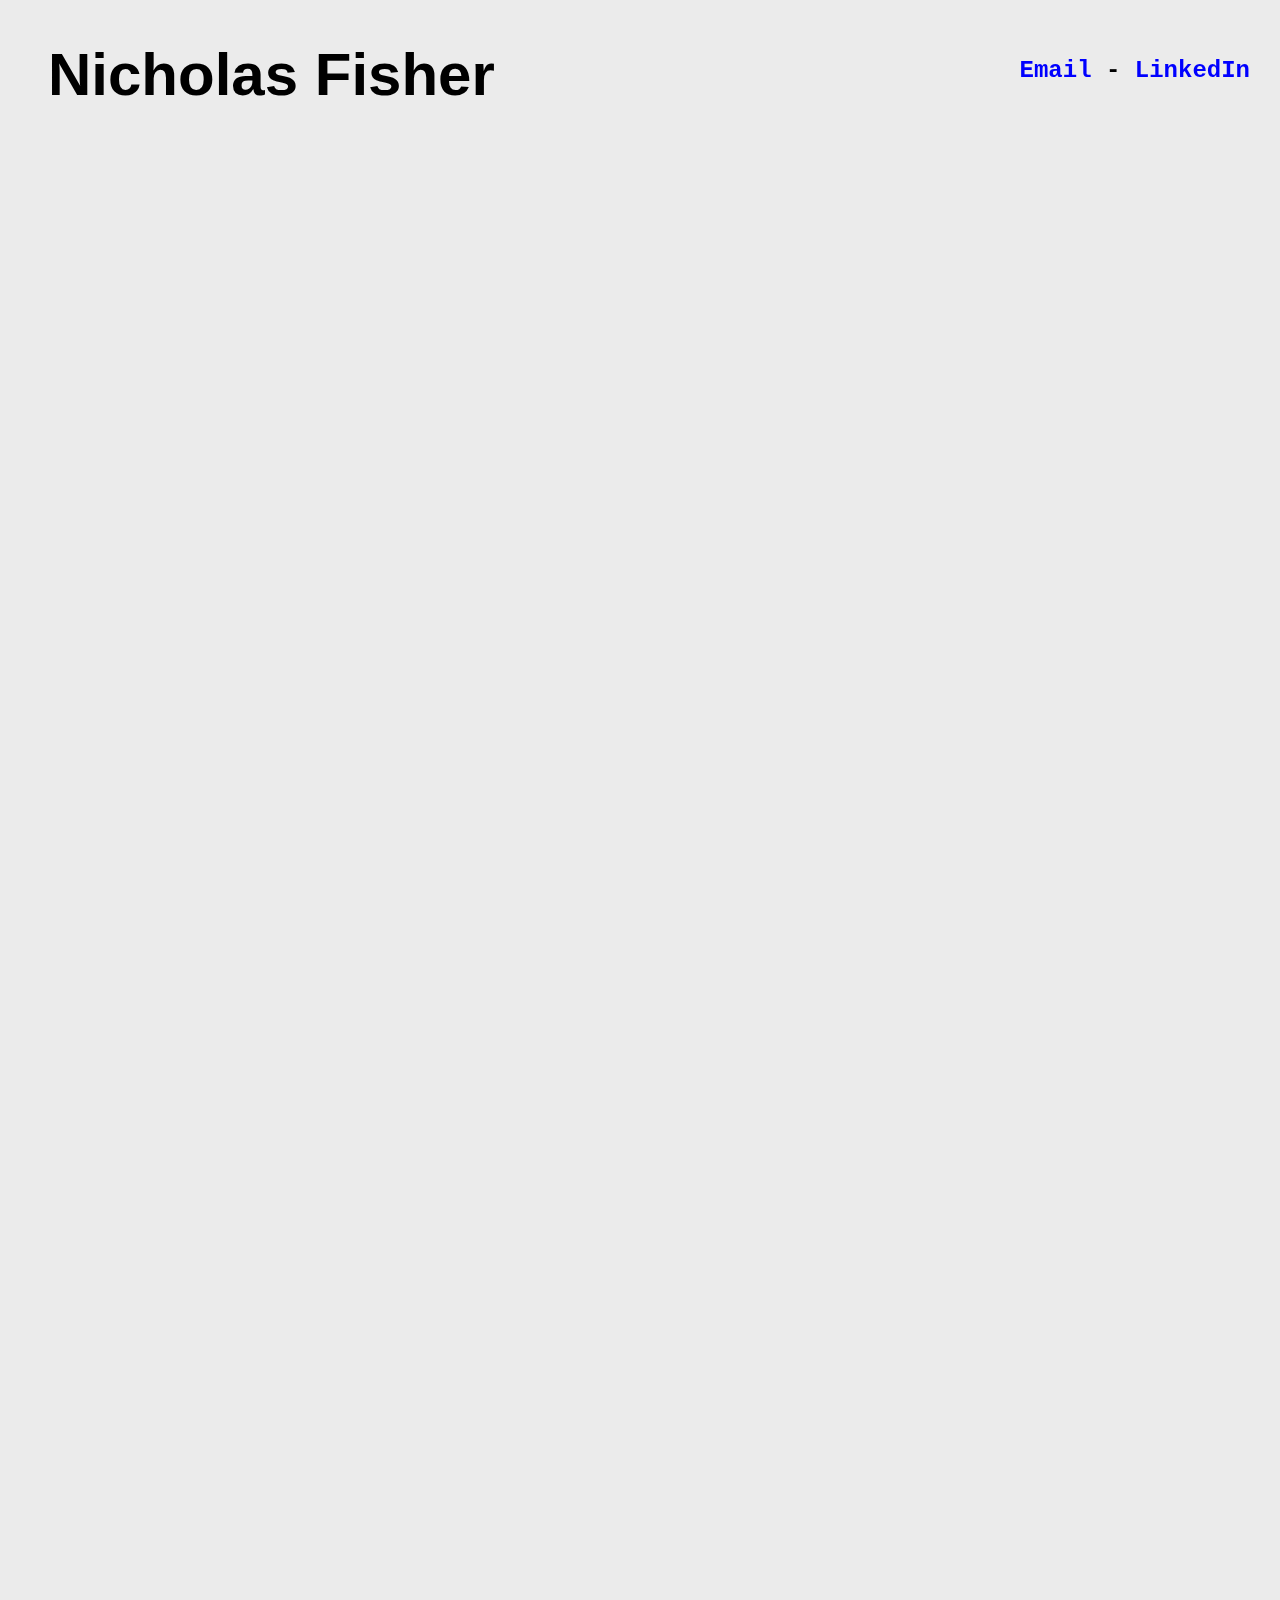
==== index.html @ 19e7acfb "Add files via upload" ====
<!DOCTYPE html>
<html lang="en">
<head>
    <meta charset="UTF-8">
    <meta http-equiv="X-UA-Compatible" content="IE=edge">
    <meta name="viewport" content="width=device-width, initial-scale=1.0">
    <link rel="stylesheet" href="styles.css">
    <link rel="icon" type="image/x-icon" href="favcon.png">
    <title>Nicholas Fisher</title>

    <meta data-n-head="ssr" name="keywords" content="nicholas, fisher, nicholas fisher, nick, odditytech, hellopixels">
    <meta data-n-head="ssr" name="referrer" content="no-referrer">
    <meta data-n-head="ssr" name="title" content="Nicholas Fisher">
    <meta data-n-head="ssr" data-hid="description" name="description" content="Nicholas Fisher. Nicholas Fisher. Nicholas Fisher.">
    <meta data-n-head="ssr" name="keywords" content="Nicholas Fisher">
    <meta data-n-head="ssr" name="twitter:card" content="summary_large_image">
    <meta data-n-head="ssr" name="twitter:site" content="@oddityprogidy">
    <meta data-n-head="ssr" name="twitter:title" content="Nicholas Fisher">
    <meta data-n-head="ssr" name="twitter:description" content="Nicholas Fisher. Nicholas Fisher. Nicholas Fisher.">
    <meta data-n-head="ssr" name="twitter:image:src" content="https://nickfisher.xyz/thumbnail-twitter.png">
    <meta data-n-head="ssr" name="og:title" property="og:title" content="Nicholas Fisher">
    <meta data-n-head="ssr" name="og:type" property="og:type" content="website">
    <meta data-n-head="ssr" name="og:url" property="og:url" content="https://nickfisher.xyz">
    <meta data-n-head="ssr" name="og:image" property="og:image" content="https://nickfisher.xyz/thumbnail-facebook.png">
    <meta data-n-head="ssr" name="og:description" property="og:description" content="Nicholas Fisher. Nicholas Fisher. Nicholas Fisher.">
    <meta data-n-head="ssr" name="og:site_name" property="og:site_name" content="Nicholas Fisher">
    <meta data-n-head="ssr" meta="theme-color" content="#ffffff">
</head>
<header>
    <h1>Nicholas Fisher</h1>
    <br>
</header>
<body>
    <div class="description">
        <div class="name opacity" style="--index:0">
            <h2>My Stuff</h2>
        </div>
        <div class="idkwhattocallthis opacity" style="--index:1">
            <hr>
        </div>
        <div class="bullets  opacity" style="--index:2">
            <ul>
                <a target="_blank" href="https://twitter.com/oddityprogidy">[Twitter]</a>&nbsp;&nbsp;
                <a target="_blank" href="https://instagram.com/thenicholasfisher">[Instagram]</a>&nbsp;&nbsp;
                <a target="_blank" href="https://www.linkedin.com/in/nickfisher4/">[LinkedIn]</a>&nbsp;&nbsp;
                <a target="_blank" href="https://letterboxd.com/nickf_/">[Letterboxd]</a>&nbsp;&nbsp;
                <a target="_blank" href="https://youtube.com/@hellopixels">[YouTube]</a>&nbsp;&nbsp;
                <a target="_blank" href="https://tiktok.com/@odditytech">[TikTok]</a>
            </ul>
        </div>
    </div>
    <div class="description">
        <div class="name opacity" style="--index:3">
            <h2>Weird Projects</h2>
        </div>
        <div class="idkwhattocallthis opacity" style="--index:4">
            <hr>
        </div>
        <div class="bullets  opacity" style="--index:5">
            <ul>
                <li><a target="_blank" href="https://investinmyfuture.xyz">[Invest In My Future]</a> - Buy shares in my 2028 income.</li>
                <li><a target="_blank" href="https://buymyskull.com">[Buy My Skull]</a> - Buy my skull now. Get it when I die.</li>
                <li><a target="_blank" href="https://bendapudi.com">[Track PSU Planes]</a> - Penn State has private planes. Information and links to track them here.</li>
                <!--<li><span style="color:rgb(69, 69, 69); font-weight: bold;">[BIGLER.CAM]</span> - Coming soon.</li>-->
            </ul>
        </div>
    </div>
    <div class="description">
        <div class="name opacity" style="--index:6">
            <h2>⬇️Portfolio⬇️</h2>
        </div>
    </div>
    <div class="description">
        <div class="name opacity" style="--index:7">
            <h2>Hello Pixels - Personal Brand</h2>
        </div>
        <div class="idkwhattocallthis opacity" style="--index:8">
            <h3>Content Creator & Marketer</h3>
            <hr>
        </div>
        <div class="bullets  opacity" style="--index:9">
            <ul>
                <li>Recorded and edited 500+ videos that developed a robust personal brand</li>
                <li>Consistently edited and uploaded content to TikTok 500 days in a row</li>
                <li>Gained over 200,000 followers on TikTok and 650,000 subscribers on YouTube using content creation skills and knowledge of online branding</li>
                <li>Accumulated 400 million unique views through personally developed marketing strategies</li>
                <li>Pioneered the artificial intelligence meme genre and quickly became the most subscribed to YouTube account in the genre</li>
            </ul>
        </div>
        <div class="view opacity" style="--index:10">
            <a target="_blank" href="https://www.tiktok.com/@hellopixels"><h4>[TikTok]</h4></a>
        </div>
        <div class="view opacity" style="--index:11">
            <a target="_blank" href="https://www.youtube.com/@hellopixels"><h4>[YouTube]</h4></a>
        </div>
    </div>
    <div class="description">
        <div class="name opacity" style="--index:12">
            <h2>OddityTech - Personal Brand</h2>
        </div>
        <div class="idkwhattocallthis opacity" style="--index:13">
            <h3>Content Creator & Marketer</h3>
            <hr>
        </div>
        <div class="bullets opacity" style="--index:14">
            <ul>
                <li>Directed, filmed, and edited 50+ videos that developed a robust personal brand</li>
                <li>Gained 75,000 followers on TikTok using content creation skills and knowledge of online branding</li>
                <li>Accumulated 30 million unique views through personally developed marketing strategies</li>
            </ul>
        </div>
        <div class="view opacity" style="--index:15">
            <a target="_blank" href="https://www.tiktok.com/@odditytech"><h4>[TikTok]</h4></a>
        </div>
        <div class="view opacity" style="--index:15">
            <a target="_blank" href="https://www.youtube.com/@odditytech"><h4>[YouTube]</h4></a>
        </div>
        <div class="view opacity" style="--index:15">
            <a target="_blank" href="https://www.instagram.com/odditytech"><h4>[Instagram]</h4></a>
        </div>
    </div>
    <div class="description">
        <div class="name opacity" style="--index:16">
            <h2>@Memes - Freelance Meme Creation</h2>
        </div>
        <div class="idkwhattocallthis opacity" style="--index:17">
            <h3>Freelance Content Creator</h3>
            <hr>
        </div>
        <div class="bullets opacity" style="--index:18">
            <ul>
                <li>Storyboarded and edited content for Cowbelly Studios <a target="_blank" href="https://www.tiktok.com/@memes">[@memes]</a> on both YouTube and TikTok</li>
                <li>Accumulated 10 million unique views for the company</li>
                <li>Managed a team that worked on larger projects</li>
            </ul>
        </div>
        <div class="view  opacity" style="--index:19">
            <a target="_blank" href="https://www.tiktok.com/@memes"><h4>[TikTok]</h4></a>
        </div>
        <div class="view opacity" style="--index:19">
            <a target="_blank" href="https://www.youtube.com/watch?v=B1MHHJ-y3us&list=PLmFagkYdRaI2ujDUtIKfVj55r-hUeQicK&index=1&ab_channel=memesbycowbelly"><h4>[YouTube]</h4></a>
        </div>
    </div>

    <div class="description">
        <div class="name opacity" style="--index:20">
            <h2>Companies I've Worked With</h2>
        </div>
        <div class="idkwhattocallthis opacity" style="--index:21">
            <hr>
        </div>
        <div class="bullets opacity" style="--index:22">
            <ul>
                <li><a target="_blank" href="https://genshin.hoyoverse.com/en/">[Genshin Impact]</a><ol><li>- Collaborated with @memes to create content that promoted Genshin in a fun and relatable manner</li></li></ol>
                <li><a target="_blank" href="https://us.msi.com/">[MSI]</a><ol><li>- Contracted to create promotional content for the launch of their GM31 wireless mouse</li></li></ol>
                <li><a target="_blank" href="https://www.mschf.xyz/">[MSCHF]</a><ol><li>- Oversaw the acquisition and transfer of an internet domain that was used to promote a line of shoes in collaboration with Jimmy Fallon</li><li>- Created content to promote their <a target="_blank" href="https://smellslikewd40.com/">"Smells Like WD-40"</a> cologne, which have since surpassed 5 million views across platforms</li><li>- Created content to promote their <a target="_blank" href="https://pyramid.chat">"Pyramid Chat"</a> drop</li></li></ol>
                <li><a target="_blank" href="https://www.trykarat.com/">[Karat]</a><ol><li>- Contracted to create memes to promote their financial services for creators</li></li></ol>              
                <li><a target="_blank" href="https://www.wombo.ai/">[WOMBO]</a><ol><li>- Used memes to help promote their AI-powered lip sync app and helped with the beta testing of new projects</li><li>- Created promotional content for the release of their new artificial intelligence skit bot</li></ol>
                <li><a target="_blank" href="https://www.opera.com/gx">[Opera GX]</a><ol><li>- Contracted to create a series of gifs and images to promote their Gamer Graveyard virtual cemetery in humorous ways</li></li></ol>
            </ul>
        </div>
    </div>
    
    <div class="description">
        <div class="name opacity" style="--index:23">
            <h2><br><br><br>Miscellaneous Work:</h2>
        </div>
    </div>

    <div class="description bottom">
        <div class="name opacity" style="--index:24">
            <h2>Open World Zombie Apocalypse</h2>
        </div>
        <div class="idkwhattocallthis opacity" style="--index:25">
            <h3>Video Game Development & Level Design</h3>
            <hr>
        </div>
        <div class="bullets opacity" style="--index:26">
            <ul>
                <li>Worked with a team to develop a top 50 highest rated Minecraft map</li>
                <li>Accumulated over 250,000 downloads</li>
                <li>Recorded and edited map trailer</li>
                <li>Mapped out and designed large cities</li>
                <li>Worked with a team of 8-12 people to complete large projects</li>
                <li>Guided players through issues and fixed map related bugs</li>
            </ul>
        </div>
        <div class="view  opacity" style="--index:27">
            <a target="_blank" href="https://www.planetminecraft.com/project/open-world-zombie-apocalypse-survival/"><h4>[Planet Minecraft]</h4></a>
        </div>
    </div>
</body>

<footer>
    <h2>
        <!--Contact:-->
    <br>
    <a target="_blank" href="mailto:nicholasfisher004@gmail.com">Email</a>
    -
    <a target="_blank" href="https://www.linkedin.com/in/nickfisher4/">LinkedIn</a>
    </h2>
</footer>

</html>
---- styles.css ----
html{
    background-color: rgb(235, 235, 235);
    margin: 0 auto;
    padding: 0;
    font-family: Poppins,Poppins,sans-serif;
    
}

h1{
    font-size: 60px;
    padding-bottom: 20px;
}

header {
    padding-left: 40px;
}

.description{
    padding-left: 40px;
    padding-right: 10px;
    line-height: 23px;
    max-width: 800px;
    margin-bottom: 60px;
}

.opacity {
    opacity: 0;
    animation-name: opacity;
    animation-delay: calc(var(--index)*.1s);
    animation-duration: 1s;
    animation-fill-mode: forwards;
}


@-webkit-keyframes opacity  {
    0%{
        opacity: 0;
    }
    100% {
        opacity: 100;
    }
}

li{
    list-style-type: disc;
}

ul{
    padding-left: 30px;
}

.idkwhattocallthis{
    font-style: italic;
    color: rgb(112, 112, 112);;
}

.idkwhattocallthis hr{
    max-width: 800px;
    margin-left:0;
    border: 1px solid black;
}

.view{
    position: relative;
    margin-top: -30px;
    display: inline-block;
}

a{
    font-weight: bold;
    text-decoration: none;
    color: rgb(69, 69, 69);
}

a:hover{
    color: black;
}

footer{
    font-family: Poppins,Poppins,monospace;
    position: fixed;
}

footer a{
    text-decoration: none;
    color: blue
}

footer a:hover{
    color: rgb(46, 46, 46);
}


@media (max-width: 949px)
{

    h2{
        margin-top: 5px;
        margin-bottom: 5px;
    }

    footer{
        text-align: left;
        font-size: 14px;
        bottom: 0px;
        left: 0px;
        background-color: rgb(169, 169, 169);
        width: 100%;
        padding-left: 20px;
        margin-top: 0px;
    }

    .bottom{
        margin-bottom: 120px;
    }

    ul{
        padding-left: 15px;
    }

    header {
        padding-left: 20px;
    }
    
    .description{
        padding-left: 20px;
        line-height: 25px;
    }
}

footer h2{
    margin-right: 20px;
}

@media (min-width: 950px)
{
    .view{
        padding-left: 10px;
    }

    footer{
        text-align: right;
        top: 10px;
        right: 10px;
    }
}
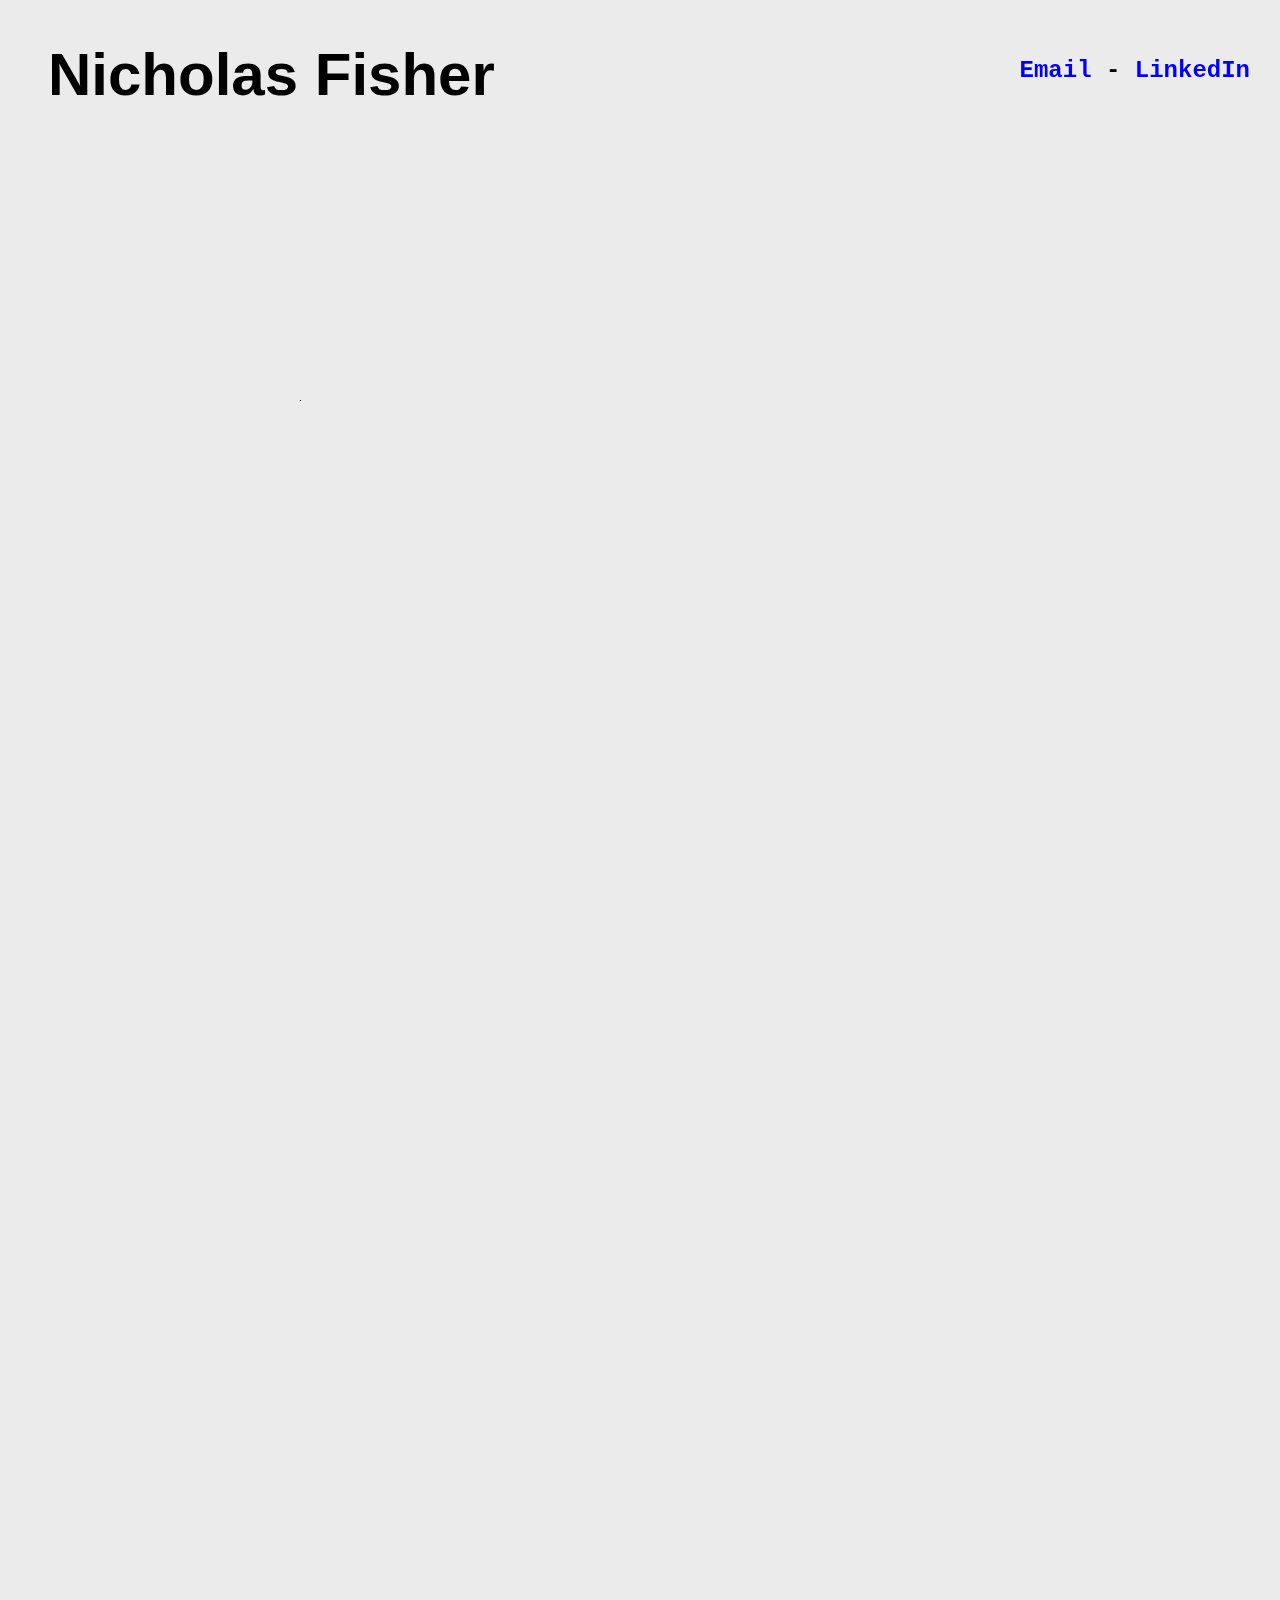
==== commit 74189d0d: "Add files via upload" ====
--- a/index.html
+++ b/index.html
@@ -31,6 +31,7 @@
     <br>
 </header>
 <body>
+    <div id="deadPixel"></div> <!-- inspired by ltt -->
     <div class="description">
         <div class="name opacity" style="--index:0">
             <h2>My Stuff</h2>
@@ -61,7 +62,7 @@
                 <li><a target="_blank" href="https://investinmyfuture.xyz">[Invest In My Future]</a> - Buy shares in my 2028 income.</li>
                 <li><a target="_blank" href="https://buymyskull.com">[Buy My Skull]</a> - Buy my skull now. Get it when I die.</li>
                 <li><a target="_blank" href="https://bendapudi.com">[Track PSU Planes]</a> - Penn State has private planes. Information and links to track them here.</li>
-                <!--<li><span style="color:rgb(69, 69, 69); font-weight: bold;">[BIGLER.CAM]</span> - Coming soon.</li>-->
+                <li><a target="_blank" href="https://bigler.cam">[BIGLER.CAM]</a> - 24/7 livestream of one of Penn State's busiest intersections.</li>
             </ul>
         </div>
     </div>
--- a/styles.css
+++ b/styles.css
@@ -4,6 +4,18 @@
     padding: 0;
     font-family: Poppins,Poppins,sans-serif;
     
+}
+
+#deadPixel{
+    z-index: 10;
+    width: 1px;
+    height: 1px;
+    position: fixed;
+    top: 400px;
+    left: 300px;
+    -webkit-backdrop-filter: invert(1);
+    backdrop-filter: invert(1);
+    pointer-events: none;
 }
 
 h1{
@@ -51,7 +63,7 @@
 
 .idkwhattocallthis{
     font-style: italic;
-    color: rgb(112, 112, 112);;
+    color: rgb(112, 112, 112);
 }
 
 .idkwhattocallthis hr{
@@ -93,6 +105,9 @@
 
 @media (max-width: 949px)
 {
+    #deadPixel{
+        display: none;
+    }
 
     h2{
         margin-top: 5px;
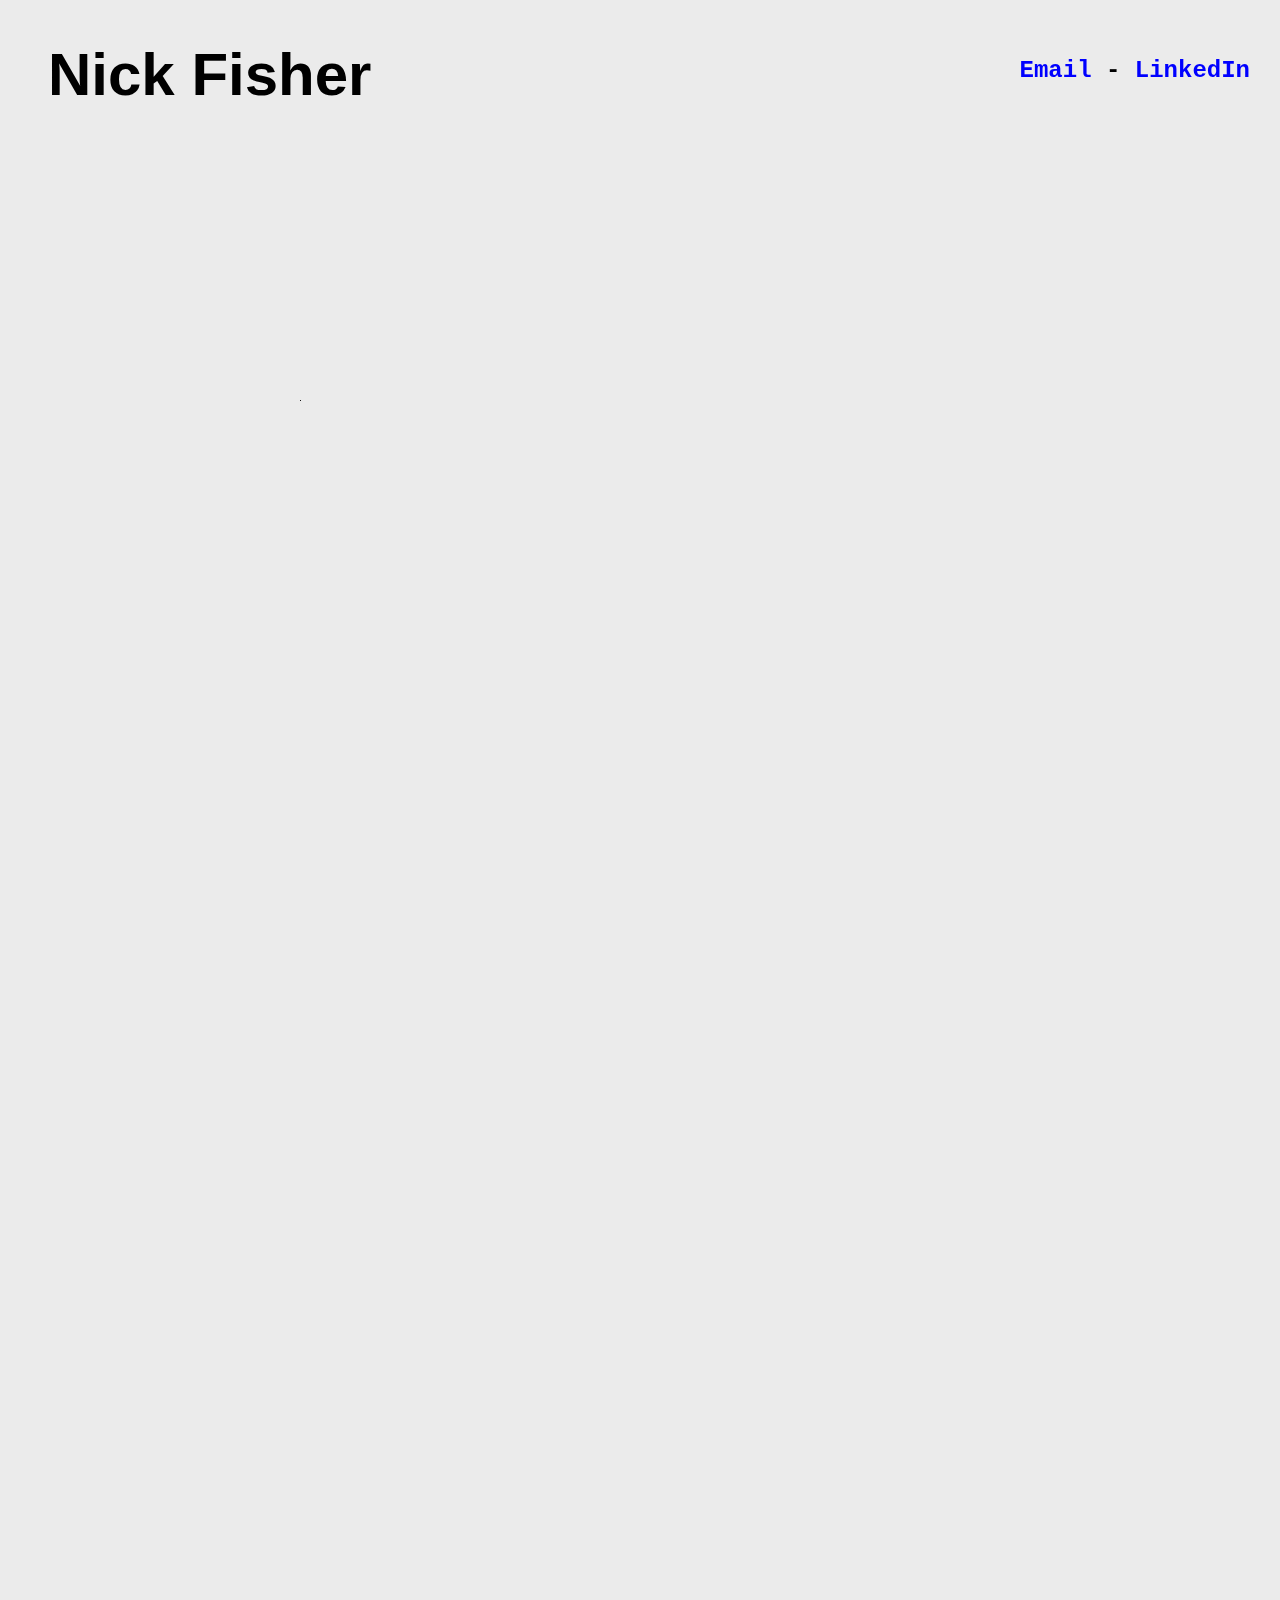
==== commit 980e819f: "Update index.html" ====
--- a/index.html
+++ b/index.html
@@ -6,28 +6,28 @@
     <meta name="viewport" content="width=device-width, initial-scale=1.0">
     <link rel="stylesheet" href="styles.css">
     <link rel="icon" type="image/x-icon" href="favcon.png">
-    <title>Nicholas Fisher</title>
-
-    <meta data-n-head="ssr" name="keywords" content="nicholas, fisher, nicholas fisher, nick, odditytech, hellopixels">
+    <title>Nick Fisher</title>
+
+    <meta data-n-head="ssr" name="keywords" content="fisher, nick fisher, nick, odditytech, hellopixels">
     <meta data-n-head="ssr" name="referrer" content="no-referrer">
-    <meta data-n-head="ssr" name="title" content="Nicholas Fisher">
-    <meta data-n-head="ssr" data-hid="description" name="description" content="Nicholas Fisher. Nicholas Fisher. Nicholas Fisher.">
-    <meta data-n-head="ssr" name="keywords" content="Nicholas Fisher">
+    <meta data-n-head="ssr" name="title" content="Nick Fisher">
+    <meta data-n-head="ssr" data-hid="description" name="description" content="Nick Fisher. Nick Fisher. Nick Fisher.">
+    <meta data-n-head="ssr" name="keywords" content="Nick Fisher">
     <meta data-n-head="ssr" name="twitter:card" content="summary_large_image">
     <meta data-n-head="ssr" name="twitter:site" content="@oddityprogidy">
-    <meta data-n-head="ssr" name="twitter:title" content="Nicholas Fisher">
-    <meta data-n-head="ssr" name="twitter:description" content="Nicholas Fisher. Nicholas Fisher. Nicholas Fisher.">
+    <meta data-n-head="ssr" name="twitter:title" content="Nick Fisher">
+    <meta data-n-head="ssr" name="twitter:description" content="Nick Fisher. Nick Fisher. Nick Fisher.">
     <meta data-n-head="ssr" name="twitter:image:src" content="https://nickfisher.xyz/thumbnail-twitter.png">
-    <meta data-n-head="ssr" name="og:title" property="og:title" content="Nicholas Fisher">
+    <meta data-n-head="ssr" name="og:title" property="og:title" content="Nick Fisher">
     <meta data-n-head="ssr" name="og:type" property="og:type" content="website">
     <meta data-n-head="ssr" name="og:url" property="og:url" content="https://nickfisher.xyz">
     <meta data-n-head="ssr" name="og:image" property="og:image" content="https://nickfisher.xyz/thumbnail-facebook.png">
-    <meta data-n-head="ssr" name="og:description" property="og:description" content="Nicholas Fisher. Nicholas Fisher. Nicholas Fisher.">
-    <meta data-n-head="ssr" name="og:site_name" property="og:site_name" content="Nicholas Fisher">
+    <meta data-n-head="ssr" name="og:description" property="og:description" content="Nick Fisher. Nick Fisher. Nick Fisher.">
+    <meta data-n-head="ssr" name="og:site_name" property="og:site_name" content="Nick Fisher">
     <meta data-n-head="ssr" meta="theme-color" content="#ffffff">
 </head>
 <header>
-    <h1>Nicholas Fisher</h1>
+    <h1>Nick Fisher</h1>
     <br>
 </header>
 <body>
@@ -59,10 +59,10 @@
         </div>
         <div class="bullets  opacity" style="--index:5">
             <ul>
-                <li><a target="_blank" href="https://investinmyfuture.xyz">[Invest In My Future]</a> - Buy shares in my 2028 income.</li>
-                <li><a target="_blank" href="https://buymyskull.com">[Buy My Skull]</a> - Buy my skull now. Get it when I die.</li>
-                <li><a target="_blank" href="https://bendapudi.com">[Track PSU Planes]</a> - Penn State has private planes. Information and links to track them here.</li>
-                <li><a target="_blank" href="https://bigler.cam">[BIGLER.CAM]</a> - 24/7 livestream of one of Penn State's busiest intersections.</li>
+                <li><a target="_blank" href="https://investinmyfuture.xyz">[Invest In My Future]</a> - Buy shares in my 2028 income (1/24/24)</li>
+                <li><a target="_blank" href="https://buymyskull.com">[Buy My Skull]</a> - Buy my skull now. Get it when I die (1/26/24)</li>
+                <li><a target="_blank" href="https://bendapudi.com">[Track PSU Planes]</a> - Penn State has private planes. Information and links to track them here (2/24/24)</li>
+                <li><a target="_blank" href="https://bigler.cam">[BIGLER.CAM]</a> - 24/7 livestream of one of Penn State's busiest intersections (3/15/24)</li>
             </ul>
         </div>
     </div>
@@ -202,4 +202,4 @@
     </h2>
 </footer>
 
-</html>+</html>
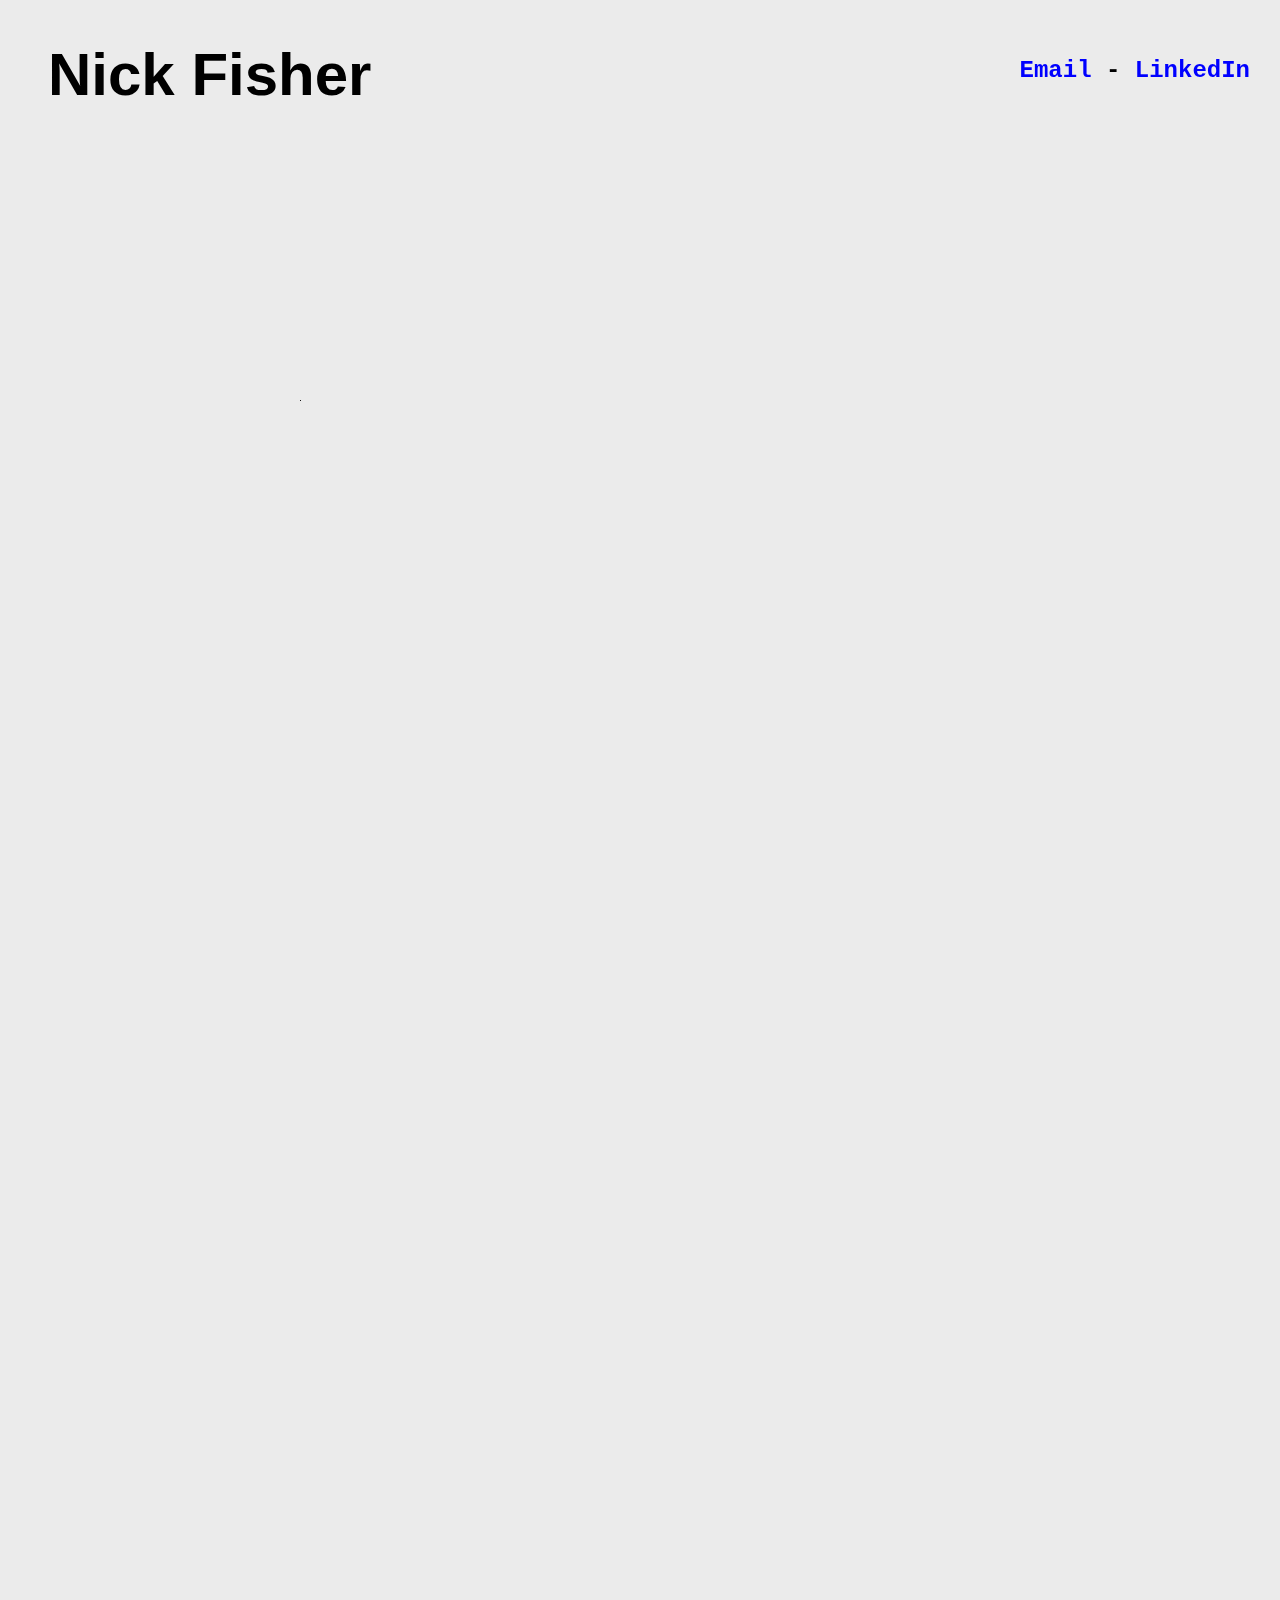
==== commit 8e51f5f8: "Update index.html" ====
--- a/index.html
+++ b/index.html
@@ -63,6 +63,7 @@
                 <li><a target="_blank" href="https://buymyskull.com">[Buy My Skull]</a> - Buy my skull now. Get it when I die (1/26/24)</li>
                 <li><a target="_blank" href="https://bendapudi.com">[Track PSU Planes]</a> - Penn State has private planes. Information and links to track them here (2/24/24)</li>
                 <li><a target="_blank" href="https://bigler.cam">[BIGLER.CAM]</a> - 24/7 livestream of one of Penn State's busiest intersections (3/15/24)</li>
+                <li><a target="_blank" href="https://thedeathofslimshady.com">[TheDeathOfSlimShady.com]</a> - Eminem's newest album, but only the swears (7/12/24)</li>
             </ul>
         </div>
     </div>
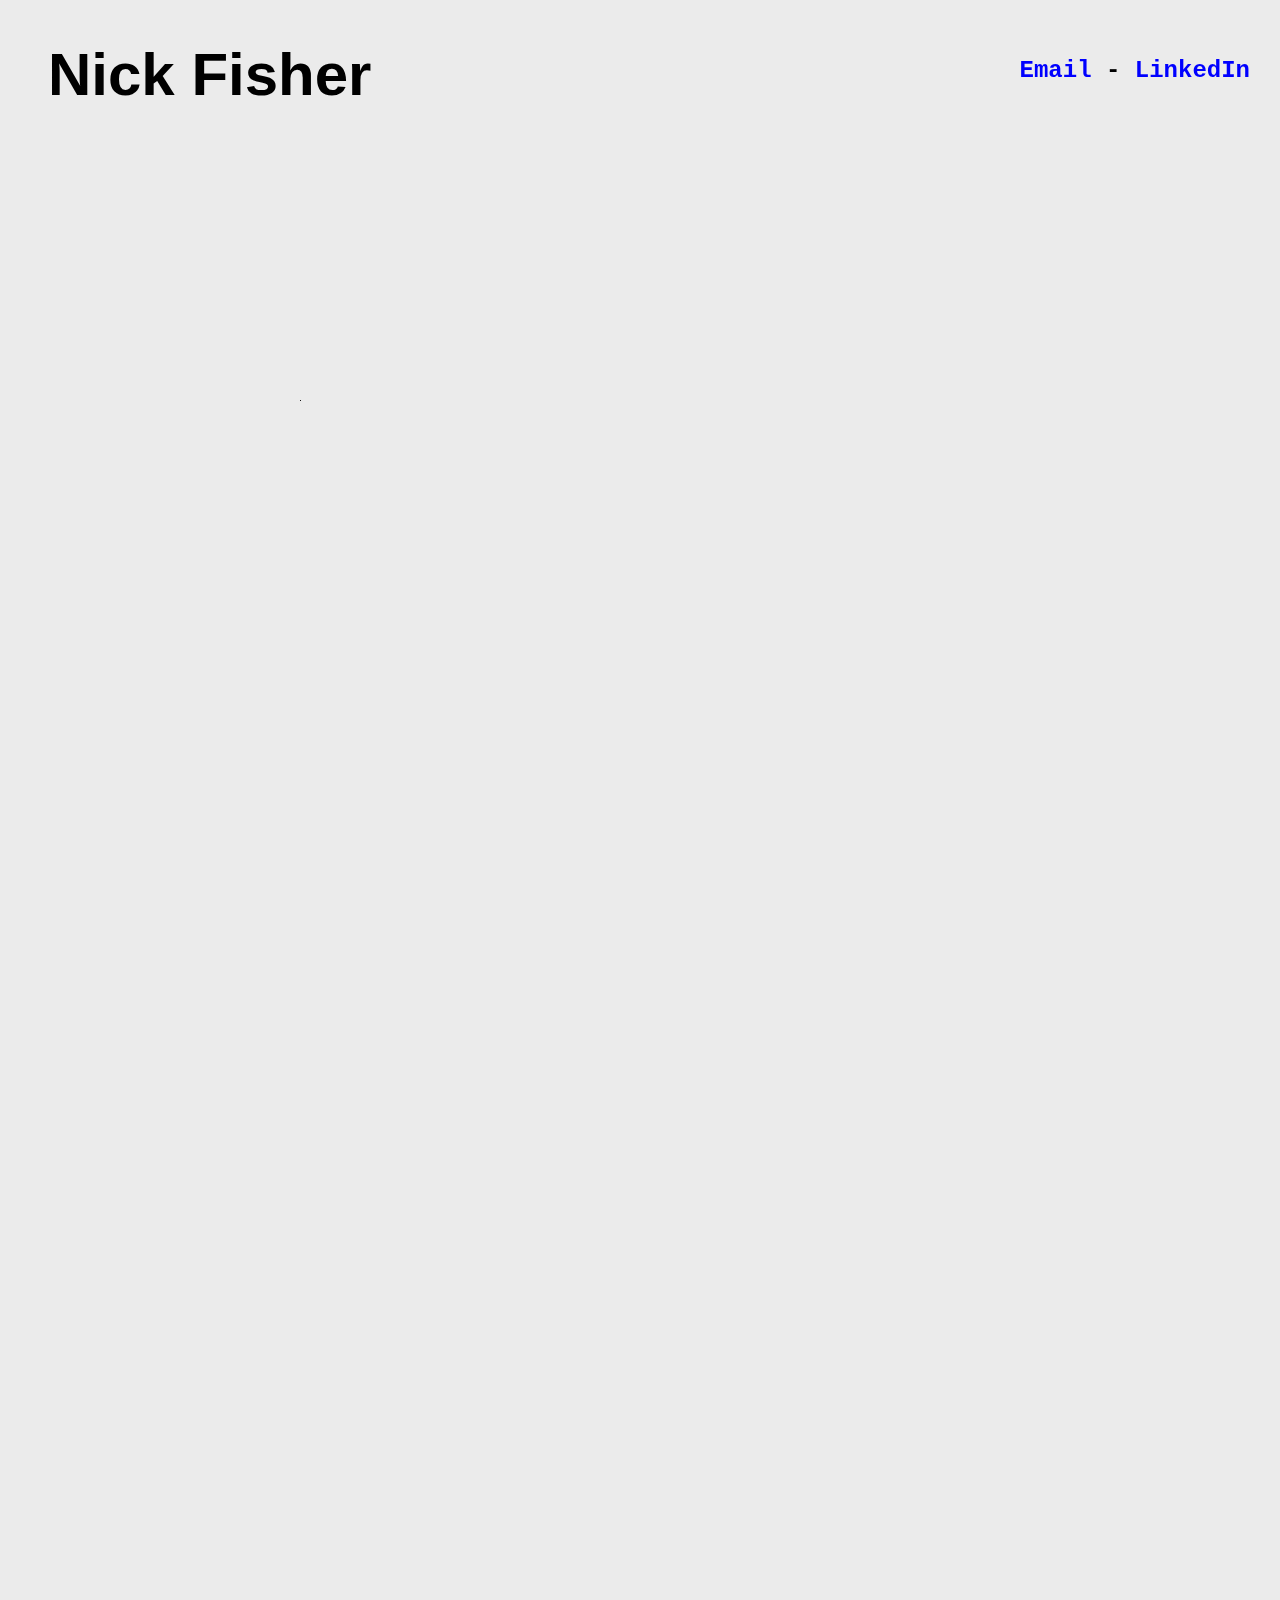
==== commit bc7c22bd: "Update index.html" ====
--- a/index.html
+++ b/index.html
@@ -59,11 +59,12 @@
         </div>
         <div class="bullets  opacity" style="--index:5">
             <ul>
-                <li><a target="_blank" href="https://investinmyfuture.xyz">[Invest In My Future]</a> - Buy shares in my 2028 income (1/24/24)</li>
-                <li><a target="_blank" href="https://buymyskull.com">[Buy My Skull]</a> - Buy my skull now. Get it when I die (1/26/24)</li>
-                <li><a target="_blank" href="https://bendapudi.com">[Track PSU Planes]</a> - Penn State has private planes. Information and links to track them here (2/24/24)</li>
-                <li><a target="_blank" href="https://bigler.cam">[BIGLER.CAM]</a> - 24/7 livestream of one of Penn State's busiest intersections (3/15/24)</li>
-                <li><a target="_blank" href="https://thedeathofslimshady.com">[TheDeathOfSlimShady.com]</a> - Eminem's newest album, but only the swears (7/12/24)</li>
+                <li><a target="_blank" href="https://investinmyfuture.xyz">[Invest In My Future]</a> - Buy shares in my 2028 income - 1/24/24</li>
+                <li><a target="_blank" href="https://buymyskull.com">[Buy My Skull]</a> - Buy my skull now. Get it when I die - 1/26/24</li>
+                <li><a target="_blank" href="https://bendapudi.com">[Track PSU Planes]</a> - Penn State has private planes. Information and links to track them here - 2/24/24</li>
+                <li><a target="_blank" href="https://bigler.cam">[BIGLER.CAM]</a> - 24/7 livestream of one of Penn State's busiest intersections - 3/15/24</li>
+                <li><a target="_blank" href="https://thedeathofslimshady.com">[TheDeathOfSlimShady.com]</a> - Eminem's newest album, but only the swears - 7/12/24</li>
+                <li><a target="_blank" href="https://familyguyfunnymoments.com/">[Family Guy Funny Moments]</a> - A funny Family Guy moment on each refresh - 8/11/24</li>
             </ul>
         </div>
     </div>
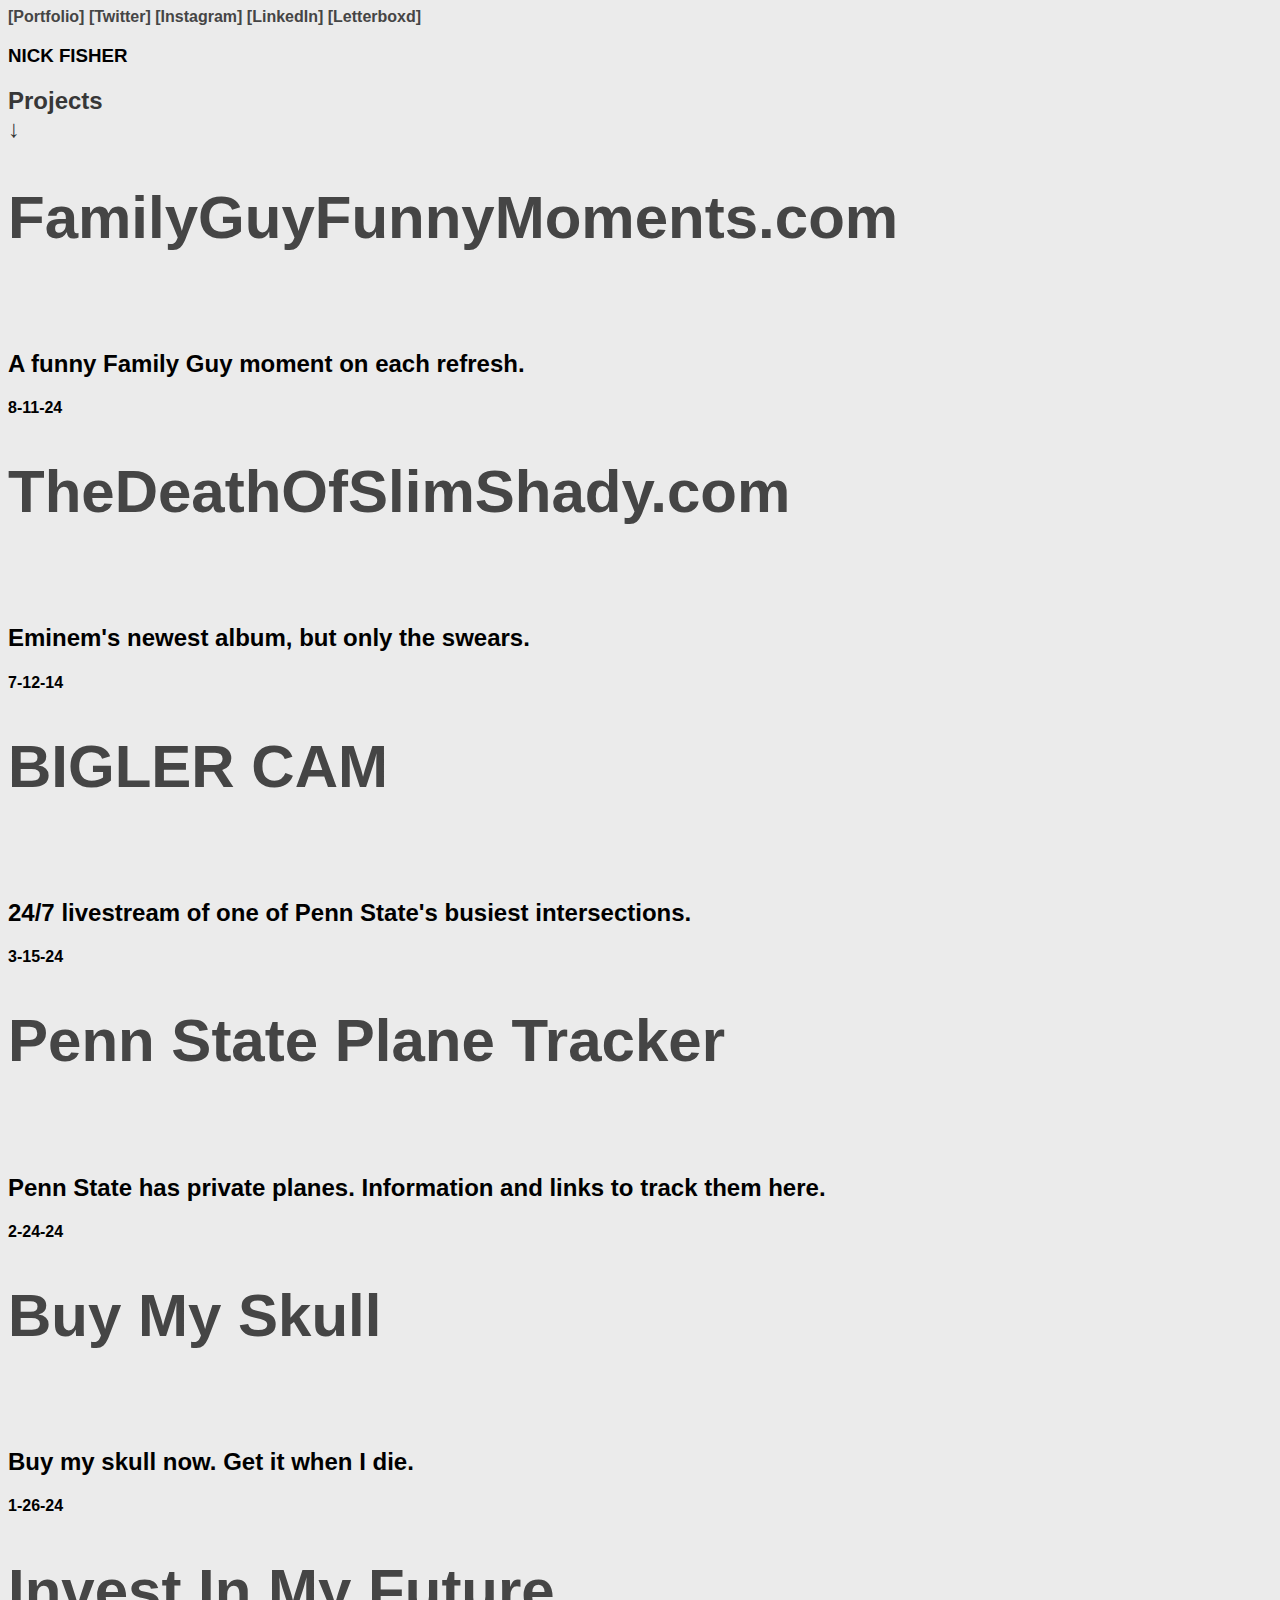
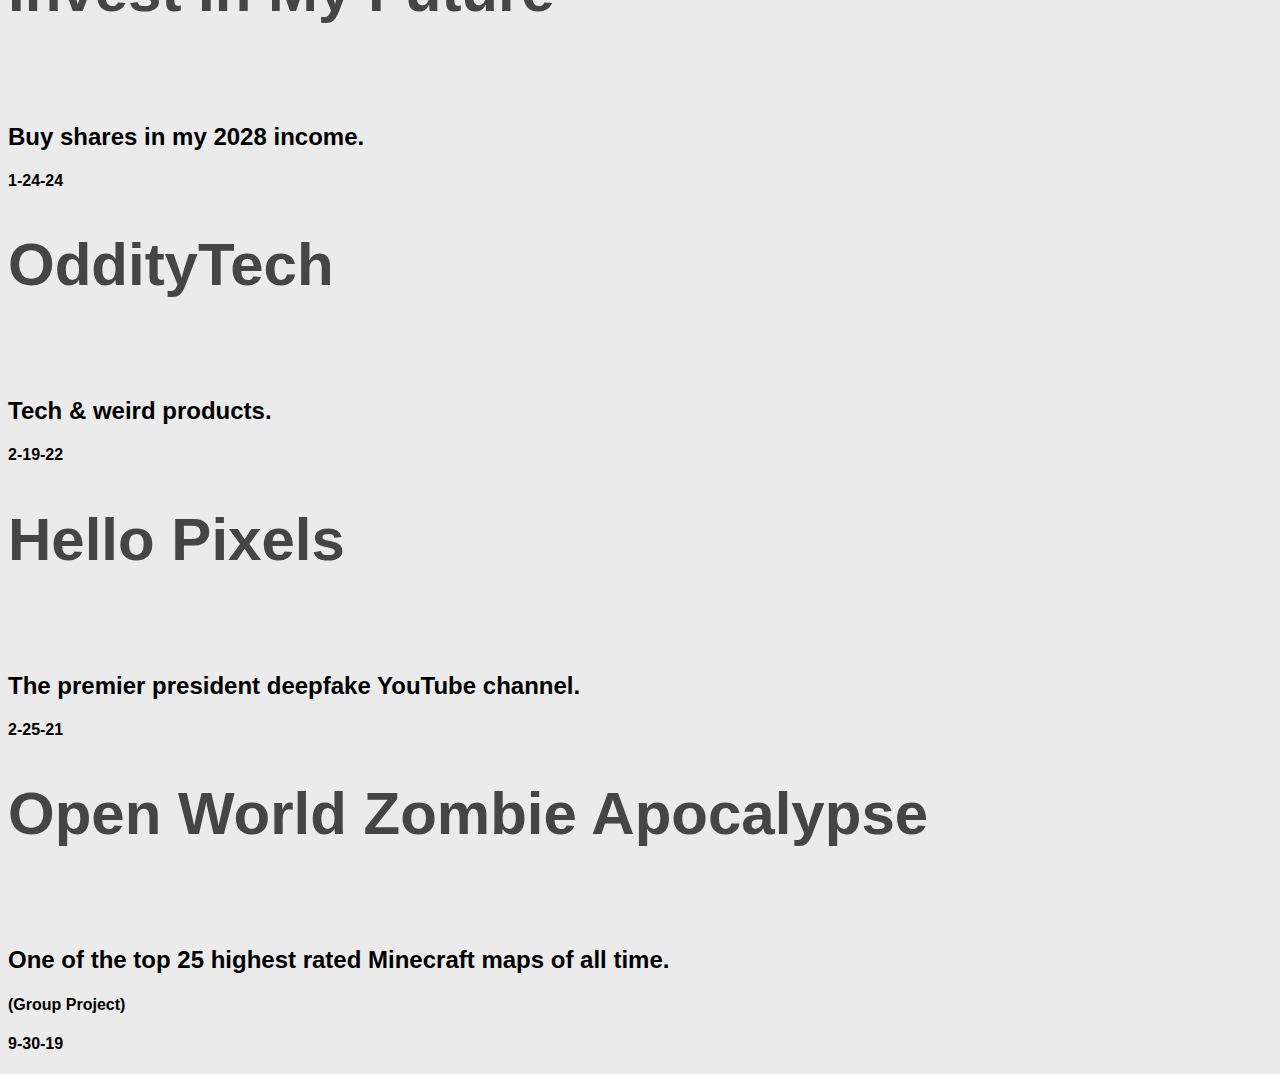
==== commit 3c9b3b1f: "Update index.html" ====
--- a/index.html
+++ b/index.html
@@ -26,182 +26,123 @@
     <meta data-n-head="ssr" name="og:site_name" property="og:site_name" content="Nick Fisher">
     <meta data-n-head="ssr" meta="theme-color" content="#ffffff">
 </head>
-<header>
-    <h1>Nick Fisher</h1>
-    <br>
-</header>
 <body>
-    <div id="deadPixel"></div> <!-- inspired by ltt -->
-    <div class="description">
-        <div class="name opacity" style="--index:0">
-            <h2>My Stuff</h2>
-        </div>
-        <div class="idkwhattocallthis opacity" style="--index:1">
-            <hr>
-        </div>
-        <div class="bullets  opacity" style="--index:2">
-            <ul>
-                <a target="_blank" href="https://twitter.com/oddityprogidy">[Twitter]</a>&nbsp;&nbsp;
-                <a target="_blank" href="https://instagram.com/thenicholasfisher">[Instagram]</a>&nbsp;&nbsp;
-                <a target="_blank" href="https://www.linkedin.com/in/nickfisher4/">[LinkedIn]</a>&nbsp;&nbsp;
-                <a target="_blank" href="https://letterboxd.com/nickf_/">[Letterboxd]</a>&nbsp;&nbsp;
-                <a target="_blank" href="https://youtube.com/@hellopixels">[YouTube]</a>&nbsp;&nbsp;
-                <a target="_blank" href="https://tiktok.com/@odditytech">[TikTok]</a>
-            </ul>
-        </div>
+
+    <div class="social-media">
+        <a href="portfolio.html" target="_blank" class="social-link">[Portfolio]</a>
+        <a href="https://twitter.com/oddityprogidy" target="_blank" class="social-link">[Twitter]</a>
+        <a href="https://instagram.com/thenicholasfisher" target="_blank" class="social-link">[Instagram]</a>
+        <a href="https://www.linkedin.com/in/nickfisher4/" target="_blank" class="social-link">[LinkedIn]</a>
+        <a href="https://letterboxd.com/nickf_/" target="_blank" class="social-link">[Letterboxd]</a>
     </div>
-    <div class="description">
-        <div class="name opacity" style="--index:3">
-            <h2>Weird Projects</h2>
-        </div>
-        <div class="idkwhattocallthis opacity" style="--index:4">
-            <hr>
-        </div>
-        <div class="bullets  opacity" style="--index:5">
-            <ul>
-                <li><a target="_blank" href="https://investinmyfuture.xyz">[Invest In My Future]</a> - Buy shares in my 2028 income - 1/24/24</li>
-                <li><a target="_blank" href="https://buymyskull.com">[Buy My Skull]</a> - Buy my skull now. Get it when I die - 1/26/24</li>
-                <li><a target="_blank" href="https://bendapudi.com">[Track PSU Planes]</a> - Penn State has private planes. Information and links to track them here - 2/24/24</li>
-                <li><a target="_blank" href="https://bigler.cam">[BIGLER.CAM]</a> - 24/7 livestream of one of Penn State's busiest intersections - 3/15/24</li>
-                <li><a target="_blank" href="https://thedeathofslimshady.com">[TheDeathOfSlimShady.com]</a> - Eminem's newest album, but only the swears - 7/12/24</li>
-                <li><a target="_blank" href="https://familyguyfunnymoments.com/">[Family Guy Funny Moments]</a> - A funny Family Guy moment on each refresh - 8/11/24</li>
-            </ul>
-        </div>
-    </div>
-    <div class="description">
-        <div class="name opacity" style="--index:6">
-            <h2>⬇️Portfolio⬇️</h2>
-        </div>
-    </div>
-    <div class="description">
-        <div class="name opacity" style="--index:7">
-            <h2>Hello Pixels - Personal Brand</h2>
-        </div>
-        <div class="idkwhattocallthis opacity" style="--index:8">
-            <h3>Content Creator & Marketer</h3>
-            <hr>
-        </div>
-        <div class="bullets  opacity" style="--index:9">
-            <ul>
-                <li>Recorded and edited 500+ videos that developed a robust personal brand</li>
-                <li>Consistently edited and uploaded content to TikTok 500 days in a row</li>
-                <li>Gained over 200,000 followers on TikTok and 650,000 subscribers on YouTube using content creation skills and knowledge of online branding</li>
-                <li>Accumulated 400 million unique views through personally developed marketing strategies</li>
-                <li>Pioneered the artificial intelligence meme genre and quickly became the most subscribed to YouTube account in the genre</li>
-            </ul>
-        </div>
-        <div class="view opacity" style="--index:10">
-            <a target="_blank" href="https://www.tiktok.com/@hellopixels"><h4>[TikTok]</h4></a>
-        </div>
-        <div class="view opacity" style="--index:11">
-            <a target="_blank" href="https://www.youtube.com/@hellopixels"><h4>[YouTube]</h4></a>
-        </div>
-    </div>
-    <div class="description">
-        <div class="name opacity" style="--index:12">
-            <h2>OddityTech - Personal Brand</h2>
-        </div>
-        <div class="idkwhattocallthis opacity" style="--index:13">
-            <h3>Content Creator & Marketer</h3>
-            <hr>
-        </div>
-        <div class="bullets opacity" style="--index:14">
-            <ul>
-                <li>Directed, filmed, and edited 50+ videos that developed a robust personal brand</li>
-                <li>Gained 75,000 followers on TikTok using content creation skills and knowledge of online branding</li>
-                <li>Accumulated 30 million unique views through personally developed marketing strategies</li>
-            </ul>
-        </div>
-        <div class="view opacity" style="--index:15">
-            <a target="_blank" href="https://www.tiktok.com/@odditytech"><h4>[TikTok]</h4></a>
-        </div>
-        <div class="view opacity" style="--index:15">
-            <a target="_blank" href="https://www.youtube.com/@odditytech"><h4>[YouTube]</h4></a>
-        </div>
-        <div class="view opacity" style="--index:15">
-            <a target="_blank" href="https://www.instagram.com/odditytech"><h4>[Instagram]</h4></a>
-        </div>
-    </div>
-    <div class="description">
-        <div class="name opacity" style="--index:16">
-            <h2>@Memes - Freelance Meme Creation</h2>
-        </div>
-        <div class="idkwhattocallthis opacity" style="--index:17">
-            <h3>Freelance Content Creator</h3>
-            <hr>
-        </div>
-        <div class="bullets opacity" style="--index:18">
-            <ul>
-                <li>Storyboarded and edited content for Cowbelly Studios <a target="_blank" href="https://www.tiktok.com/@memes">[@memes]</a> on both YouTube and TikTok</li>
-                <li>Accumulated 10 million unique views for the company</li>
-                <li>Managed a team that worked on larger projects</li>
-            </ul>
-        </div>
-        <div class="view  opacity" style="--index:19">
-            <a target="_blank" href="https://www.tiktok.com/@memes"><h4>[TikTok]</h4></a>
-        </div>
-        <div class="view opacity" style="--index:19">
-            <a target="_blank" href="https://www.youtube.com/watch?v=B1MHHJ-y3us&list=PLmFagkYdRaI2ujDUtIKfVj55r-hUeQicK&index=1&ab_channel=memesbycowbelly"><h4>[YouTube]</h4></a>
+
+    <div class="box" id="first">
+        <div class="content black">
+            <h3>NICK FISHER</h3>
+            <h2><a style="color: rgb(55, 55, 55);" href="#box1">Projects <br> ↓</a></h2>
         </div>
     </div>
 
-    <div class="description">
-        <div class="name opacity" style="--index:20">
-            <h2>Companies I've Worked With</h2>
-        </div>
-        <div class="idkwhattocallthis opacity" style="--index:21">
-            <hr>
-        </div>
-        <div class="bullets opacity" style="--index:22">
-            <ul>
-                <li><a target="_blank" href="https://genshin.hoyoverse.com/en/">[Genshin Impact]</a><ol><li>- Collaborated with @memes to create content that promoted Genshin in a fun and relatable manner</li></li></ol>
-                <li><a target="_blank" href="https://us.msi.com/">[MSI]</a><ol><li>- Contracted to create promotional content for the launch of their GM31 wireless mouse</li></li></ol>
-                <li><a target="_blank" href="https://www.mschf.xyz/">[MSCHF]</a><ol><li>- Oversaw the acquisition and transfer of an internet domain that was used to promote a line of shoes in collaboration with Jimmy Fallon</li><li>- Created content to promote their <a target="_blank" href="https://smellslikewd40.com/">"Smells Like WD-40"</a> cologne, which have since surpassed 5 million views across platforms</li><li>- Created content to promote their <a target="_blank" href="https://pyramid.chat">"Pyramid Chat"</a> drop</li></li></ol>
-                <li><a target="_blank" href="https://www.trykarat.com/">[Karat]</a><ol><li>- Contracted to create memes to promote their financial services for creators</li></li></ol>              
-                <li><a target="_blank" href="https://www.wombo.ai/">[WOMBO]</a><ol><li>- Used memes to help promote their AI-powered lip sync app and helped with the beta testing of new projects</li><li>- Created promotional content for the release of their new artificial intelligence skit bot</li></ol>
-                <li><a target="_blank" href="https://www.opera.com/gx">[Opera GX]</a><ol><li>- Contracted to create a series of gifs and images to promote their Gamer Graveyard virtual cemetery in humorous ways</li></li></ol>
-            </ul>
-        </div>
+    <div class="box slider projects" id="box1">
+      <div class="content white">
+        <a href="https://familyguyfunnymoments.com/" target="_blank" class="link">
+          <h1>FamilyGuyFunnyMoments.com</h1>
+        </a>
+        <br>
+        <h2>A funny Family Guy moment on each refresh.</h2>
+        <h4>8-11-24</h4>
+      </div>
     </div>
-    
-    <div class="description">
-        <div class="name opacity" style="--index:23">
-            <h2><br><br><br>Miscellaneous Work:</h2>
+  
+    <div class="box slider projects" id="box2">
+      <div class="content white">
+        <a href="https://thedeathofslimshady.com/" target="_blank" class="link">
+          <h1>TheDeathOfSlimShady.com</h1>
+        </a>
+        <br>
+        <h2>Eminem's newest album, but only the swears.</h2>
+        <h4>7-12-14</h4>
+      </div>
+    </div>
+  
+    <div class="box slider projects" id="box3">
+      <div class="content white">
+        <a href="https://bigler.cam" target="_blank" class="link">
+          <h1>BIGLER CAM</h1>
+        </a>
+        <br>
+        <h2>24/7 livestream of one of Penn State's busiest intersections.</h2>
+        <h4>3-15-24</h4>
+      </div>
+    </div>
+
+    <div class="box slider projects" id="box4">
+        <div class="content white">
+          <a href="https://bendapudi.com" target="_blank" class="link">
+            <h1>Penn State Plane Tracker</h1>
+          </a>
+          <br>
+          <h2>Penn State has private planes. Information and links to track them here.</h2>
+          <h4>2-24-24</h4>
         </div>
     </div>
 
-    <div class="description bottom">
-        <div class="name opacity" style="--index:24">
-            <h2>Open World Zombie Apocalypse</h2>
-        </div>
-        <div class="idkwhattocallthis opacity" style="--index:25">
-            <h3>Video Game Development & Level Design</h3>
-            <hr>
-        </div>
-        <div class="bullets opacity" style="--index:26">
-            <ul>
-                <li>Worked with a team to develop a top 50 highest rated Minecraft map</li>
-                <li>Accumulated over 250,000 downloads</li>
-                <li>Recorded and edited map trailer</li>
-                <li>Mapped out and designed large cities</li>
-                <li>Worked with a team of 8-12 people to complete large projects</li>
-                <li>Guided players through issues and fixed map related bugs</li>
-            </ul>
-        </div>
-        <div class="view  opacity" style="--index:27">
-            <a target="_blank" href="https://www.planetminecraft.com/project/open-world-zombie-apocalypse-survival/"><h4>[Planet Minecraft]</h4></a>
+    <div class="box slider projects" id="box5">
+        <div class="content white">
+          <a href="https://buymyskull.com" target="_blank" class="link">
+            <h1>Buy My Skull</h1>
+          </a>
+          <br>
+          <h2>Buy my skull now. Get it when I die.</h2>
+          <h4>1-26-24</h4>
         </div>
     </div>
-</body>
 
-<footer>
-    <h2>
-        <!--Contact:-->
-    <br>
-    <a target="_blank" href="mailto:nicholasfisher004@gmail.com">Email</a>
-    -
-    <a target="_blank" href="https://www.linkedin.com/in/nickfisher4/">LinkedIn</a>
-    </h2>
-</footer>
+    <div class="box slider projects" id="box6">
+        <div class="content white">
+          <a href="https://investinmyfuture.xyz/" target="_blank" class="link">
+            <h1>Invest In My Future</h1>
+          </a>
+          <br>
+          <h2>Buy shares in my 2028 income.</h2>
+          <h4>1-24-24</h4>
+        </div>
+    </div>
 
+    <div class="box slider projects" id="box8">
+        <div class="content white">
+          <a href="https://tiktok.com/@odditytech" target="_blank" class="link">
+            <h1>OddityTech</h1>
+          </a>
+          <br>
+          <h2>Tech & weird products.</h2>
+          <h4>2-19-22</h4>
+        </div>
+    </div>
+
+    <div class="box slider projects" id="box9">
+        <div class="content white">
+          <a href="https://www.youtube.com/@HelloPixels/" target="_blank" class="link">
+            <h1>Hello Pixels</h1>
+          </a>
+          <br>
+          <h2>The premier president deepfake YouTube channel.</h2>
+          <h4>2-25-21</h4>
+        </div>
+    </div>
+
+    <div class="box projects" id="box7">
+        <div class="content white">
+          <a href="https://owza.net" target="_blank" class="link">
+            <h1>Open World Zombie Apocalypse</h1>
+          </a>
+          <br>
+          <h2>One of the top 25 highest rated Minecraft maps of all time.</h2>
+          <h4>(Group Project)</h4>
+          <h4>9-30-19</h4>
+        </div>
+    </div>
+
+    
+  </body>
 </html>
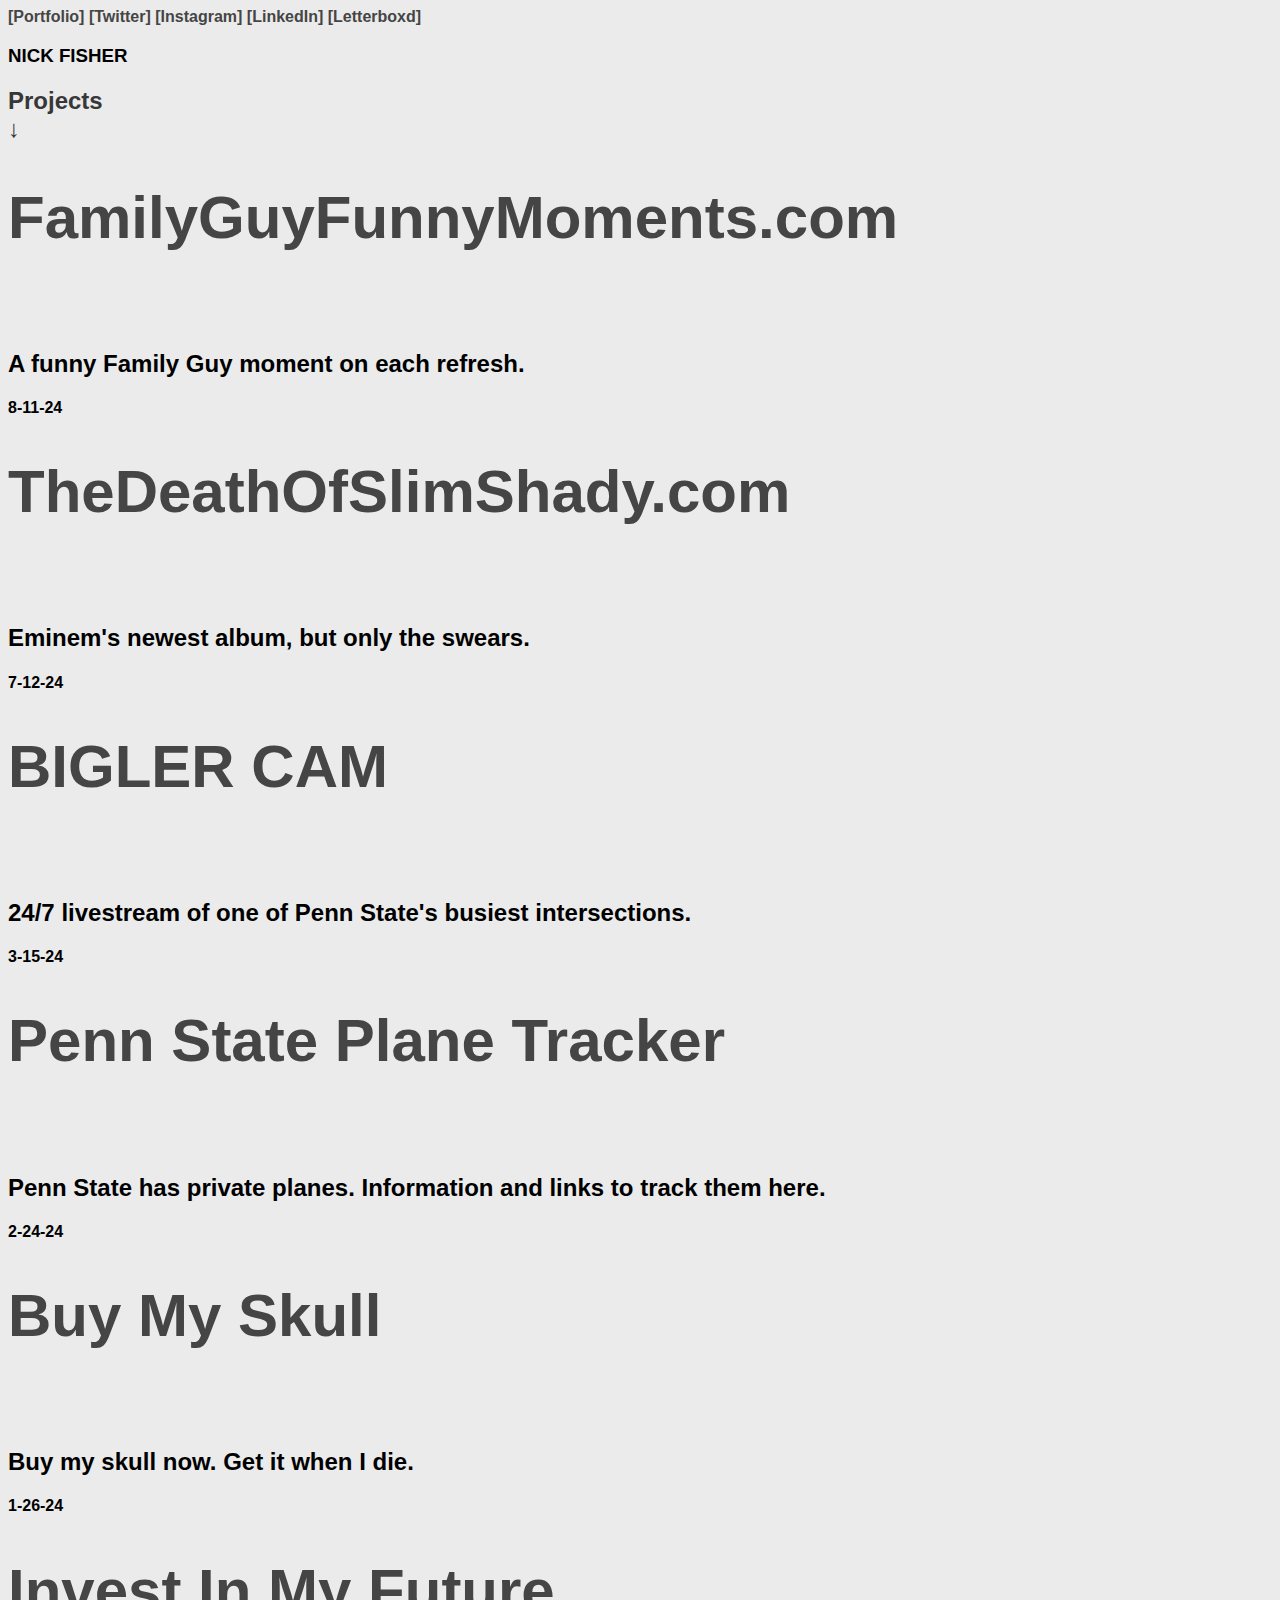
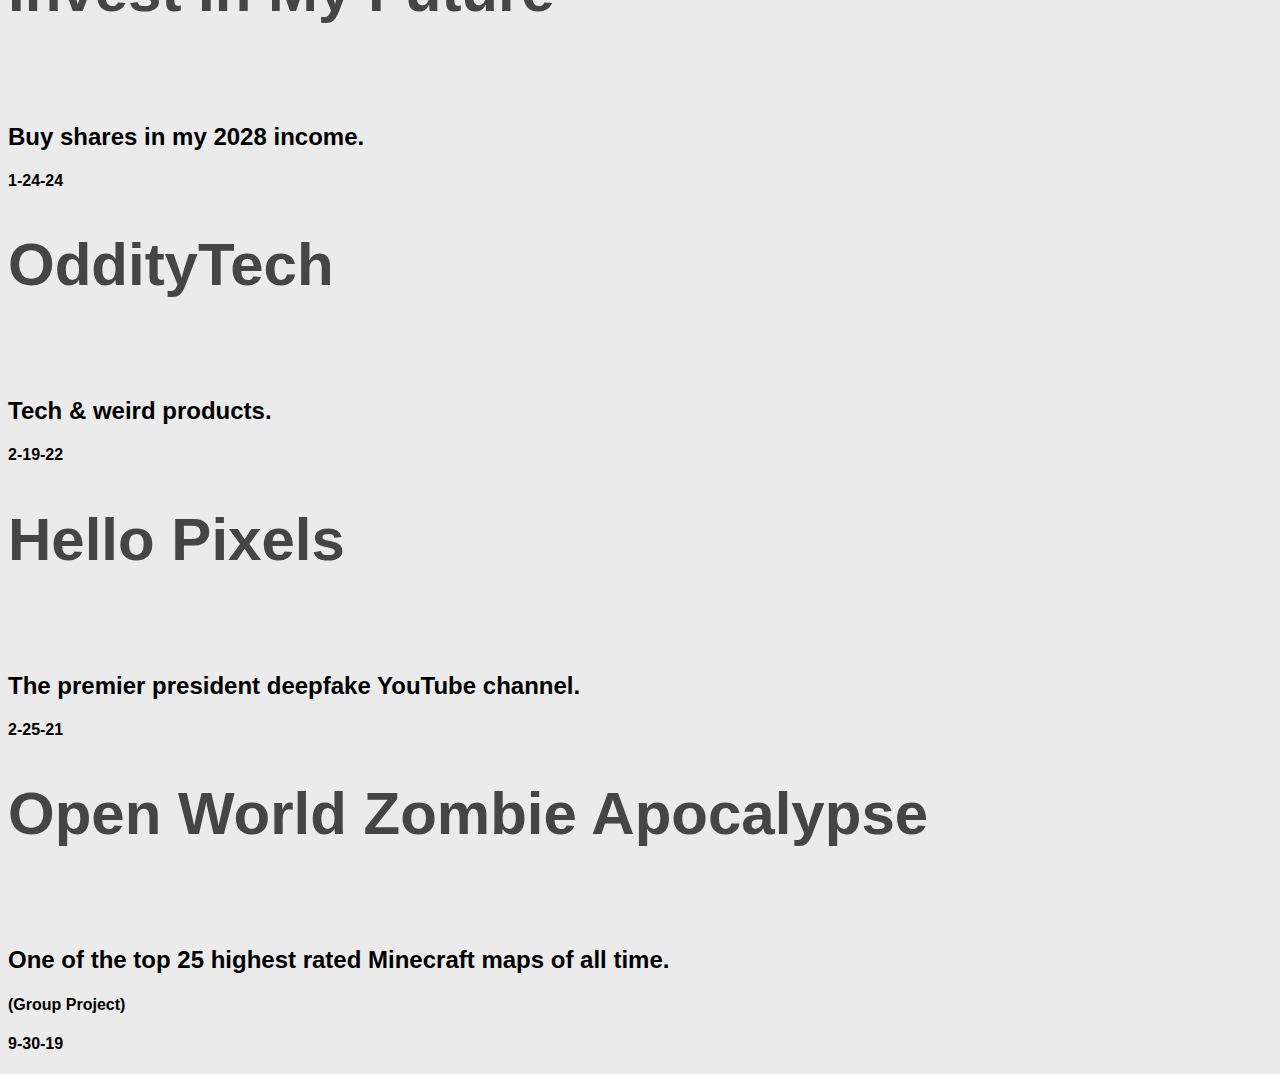
==== commit ddff4aea: "Update index.html" ====
--- a/index.html
+++ b/index.html
@@ -61,7 +61,7 @@
         </a>
         <br>
         <h2>Eminem's newest album, but only the swears.</h2>
-        <h4>7-12-14</h4>
+        <h4>7-12-24</h4>
       </div>
     </div>
   
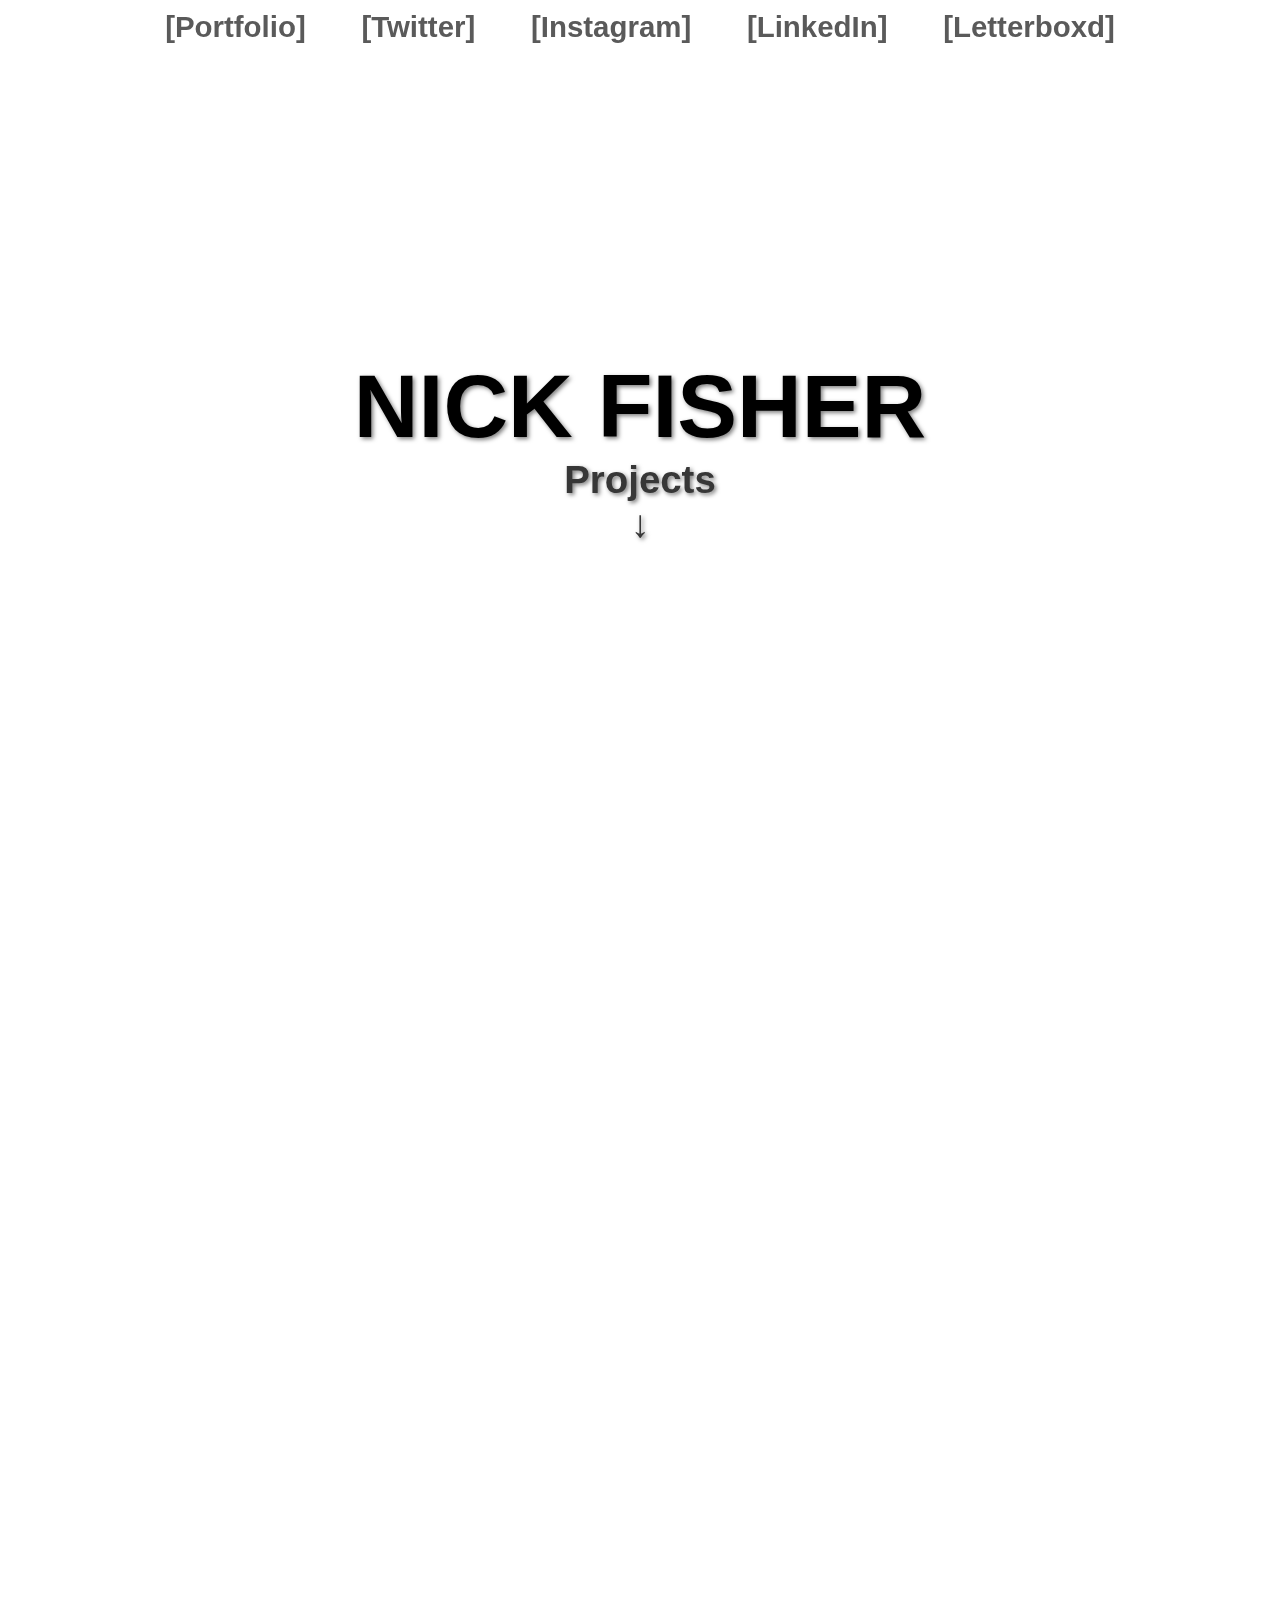
==== commit a0fad03d: "Add files via upload" ====
--- a/index.html
+++ b/index.html
@@ -36,14 +36,36 @@
         <a href="https://letterboxd.com/nickf_/" target="_blank" class="social-link">[Letterboxd]</a>
     </div>
 
-    <div class="box" id="first">
+    <div class="box repeat" id="first">
         <div class="content black">
             <h3>NICK FISHER</h3>
-            <h2><a style="color: rgb(55, 55, 55);" href="#box1">Projects <br> ↓</a></h2>
+            <h2><a style="color: rgb(55, 55, 55);" href="#top">Projects <br> ↓</a></h2>
         </div>
     </div>
 
-    <div class="box slider projects" id="box1">
+    <div class="box slider projects" id="top">
+      <div class="content white">
+        <a href="https://swingthisstate.com/" target="_blank" class="link">
+          <h1>Swing This State</h1>
+        </a>
+        <br>
+        <h2>Buy a Pennsylvanian vote.*</h2>
+        <h4>11-21-24</h4>
+      </div>
+    </div>
+
+    <div class="box repeat slider projects" id="box10">
+      <div class="content white">
+        <a href="https://eternalchristmascard.com/" target="_blank" class="link">
+          <h1>The Eternal Christmas Card</h1>
+        </a>
+        <br>
+        <h2>Get my Christmas card every year. Forever.</h2>
+        <h4>11-3-24</h4>
+      </div>
+    </div>
+
+    <div class="box repeat slider projects" id="box1">
       <div class="content white">
         <a href="https://familyguyfunnymoments.com/" target="_blank" class="link">
           <h1>FamilyGuyFunnyMoments.com</h1>
@@ -54,18 +76,18 @@
       </div>
     </div>
   
-    <div class="box slider projects" id="box2">
+    <div class="box repeat slider projects" id="box2">
       <div class="content white">
         <a href="https://thedeathofslimshady.com/" target="_blank" class="link">
           <h1>TheDeathOfSlimShady.com</h1>
         </a>
         <br>
         <h2>Eminem's newest album, but only the swears.</h2>
-        <h4>7-12-24</h4>
+        <h4>7-12-14</h4>
       </div>
     </div>
   
-    <div class="box slider projects" id="box3">
+    <div class="box repeat slider projects" id="box3">
       <div class="content white">
         <a href="https://bigler.cam" target="_blank" class="link">
           <h1>BIGLER CAM</h1>
@@ -76,7 +98,7 @@
       </div>
     </div>
 
-    <div class="box slider projects" id="box4">
+    <div class="box repeat slider projects" id="box4">
         <div class="content white">
           <a href="https://bendapudi.com" target="_blank" class="link">
             <h1>Penn State Plane Tracker</h1>
@@ -87,7 +109,7 @@
         </div>
     </div>
 
-    <div class="box slider projects" id="box5">
+    <div class="box repeat slider projects" id="box5">
         <div class="content white">
           <a href="https://buymyskull.com" target="_blank" class="link">
             <h1>Buy My Skull</h1>
@@ -98,7 +120,7 @@
         </div>
     </div>
 
-    <div class="box slider projects" id="box6">
+    <div class="box repeat slider projects" id="box6">
         <div class="content white">
           <a href="https://investinmyfuture.xyz/" target="_blank" class="link">
             <h1>Invest In My Future</h1>
@@ -109,7 +131,7 @@
         </div>
     </div>
 
-    <div class="box slider projects" id="box8">
+    <div class="box repeat slider projects" id="box8">
         <div class="content white">
           <a href="https://tiktok.com/@odditytech" target="_blank" class="link">
             <h1>OddityTech</h1>
@@ -120,18 +142,18 @@
         </div>
     </div>
 
-    <div class="box slider projects" id="box9">
+    <div class="box repeat slider projects" id="box9">
         <div class="content white">
           <a href="https://www.youtube.com/@HelloPixels/" target="_blank" class="link">
             <h1>Hello Pixels</h1>
           </a>
           <br>
-          <h2>The premier president deepfake YouTube channel.</h2>
+          <h2>The premier president deepfake YouTube channel</h2>
           <h4>2-25-21</h4>
         </div>
     </div>
 
-    <div class="box projects" id="box7">
+    <div class="box repeat projects" id="box7">
         <div class="content white">
           <a href="https://owza.net" target="_blank" class="link">
             <h1>Open World Zombie Apocalypse</h1>
--- a/styles.css
+++ b/styles.css
@@ -1,161 +1,172 @@
-html{
-    background-color: rgb(235, 235, 235);
-    margin: 0 auto;
-    padding: 0;
-    font-family: Poppins,Poppins,sans-serif;
-    
+* {
+margin: 0;
+padding: 0;
+box-sizing: border-box;
+font-family: Poppins,Poppins,sans-serif;
 }
 
-#deadPixel{
-    z-index: 10;
-    width: 1px;
-    height: 1px;
-    position: fixed;
-    top: 400px;
-    left: 300px;
-    -webkit-backdrop-filter: invert(1);
-    backdrop-filter: invert(1);
-    pointer-events: none;
+*::-webkit-scrollbar { width: 20px; height: 20px; }
+*::-webkit-scrollbar-thumb{
+    background-color: #bdbdbd;
+    box-shadow: inset 1px 1px #fff, 1px 1px #000;
+}
+*::-webkit-scrollbar-track{
+    background-color: #e0e0e0;
+    box-shadow: inset 1px 1px #fff, 1px 1px #000;
 }
 
-h1{
-    font-size: 60px;
-    padding-bottom: 20px;
+html, body {
+height: 100%;
+overflow-x: hidden;
+scroll-behavior: smooth;
 }
 
-header {
-    padding-left: 40px;
+body {
+height: 100vh;
+}
+  
+h1{
+    font-size: 5vw;
+}
+h2{
+    font-size: 3vw;
 }
 
-.description{
-    padding-left: 40px;
-    padding-right: 10px;
-    line-height: 23px;
-    max-width: 800px;
-    margin-bottom: 60px;
+h3{
+    font-size: 7vw;
 }
 
-.opacity {
-    opacity: 0;
-    animation-name: opacity;
-    animation-delay: calc(var(--index)*.1s);
-    animation-duration: 1s;
-    animation-fill-mode: forwards;
+h4{
+    font-size: 2vw;
+}
+
+.social-media {
+    position: fixed;
+    top: 0;
+    left: 0;
+    width: 100%;
+    text-align: center;
+    padding: 10px 0;
+    z-index: 1;
+}
+
+.social-link {
+    color: rgb(90, 90, 90);
+    text-decoration: none;
+    margin: 0px 2vw;
+    font-weight: bold;
+    font-size: 2.3vw;
+}
+
+.social-media a:hover {
+    color: rgb(52, 52, 52);
+}
+
+.box {
+position: sticky;
+top: 0;
+width: 100%;
+height: 100vh;
+z-index: 2;
+}
+
+.repeat{
+    background-size: cover;
+    background-position: center;
+}
+
+.slider{
+    margin-bottom: 120px;
+    background-color: rgb(131, 131, 131);
 }
 
 
-@-webkit-keyframes opacity  {
-    0%{
-        opacity: 0;
-    }
-    100% {
-        opacity: 100;
-    }
+.projects{
+border-top:1px solid black;
+border-bottom:1px solid black;
 }
 
-li{
-    list-style-type: disc;
+.content {
+display: flex;
+flex-direction: column;
+justify-content: center;
+align-items: center;
+height: 100%;
+text-align: center;
+color: rgb(238, 238, 238);
+text-shadow: 2px 2px 4px rgba(0, 0, 0, 0.2);
 }
 
-ul{
-    padding-left: 30px;
+#first{
+    z-index: 0;
 }
 
-.idkwhattocallthis{
-    font-style: italic;
-    color: rgb(112, 112, 112);
+.black{
+color: black;
+text-shadow: 2px 2px 4px rgba(0, 0, 0, 0.5);
 }
 
-.idkwhattocallthis hr{
-    max-width: 800px;
-    margin-left:0;
-    border: 1px solid black;
+.white a{
+color: white;
+text-shadow: 2px 2px 4px rgba(0, 0, 0, 0.2);
 }
 
-.view{
-    position: relative;
-    margin-top: -30px;
-    display: inline-block;
+.white a:hover {
+color: rgb(211, 211, 211);
+}
+
+.black a:hover {
+color: rgb(55, 55, 55);
 }
 
 a{
-    font-weight: bold;
     text-decoration: none;
-    color: rgb(69, 69, 69);
 }
 
-a:hover{
-    color: black;
+#box1 {
+background-image: url('FGFM.png');
 }
 
-footer{
-    font-family: Poppins,Poppins,monospace;
-    position: fixed;
+#box2 {
+background-image: url('TDOSS.png');
 }
 
-footer a{
-    text-decoration: none;
-    color: blue
+#box3 {
+background-image: url('Bigler.png');
 }
 
-footer a:hover{
-    color: rgb(46, 46, 46);
+#box4 {
+background-image: url('PSUPlanes.jpg');
+}
+
+#box5 {
+background-image: url('Skull.jpg');
+}
+
+#box6 {
+background-image: url('Future.PNG');
+}
+
+#box7 {
+    background-image: url('OWZA.webp');
+}
+
+#box8 {
+    background-image: url('OT.webp');
+}
+
+#box9 {
+    background-image: url('HP.webp');
+}
+
+#box10 {
+    background-image: url('ccard.png');
+}
+
+#top {
+    background-image: url('STS.png');
+    background-repeat: repeat !important;
+    background-position: center;
 }
 
 
-@media (max-width: 949px)
-{
-    #deadPixel{
-        display: none;
-    }
-
-    h2{
-        margin-top: 5px;
-        margin-bottom: 5px;
-    }
-
-    footer{
-        text-align: left;
-        font-size: 14px;
-        bottom: 0px;
-        left: 0px;
-        background-color: rgb(169, 169, 169);
-        width: 100%;
-        padding-left: 20px;
-        margin-top: 0px;
-    }
-
-    .bottom{
-        margin-bottom: 120px;
-    }
-
-    ul{
-        padding-left: 15px;
-    }
-
-    header {
-        padding-left: 20px;
-    }
-    
-    .description{
-        padding-left: 20px;
-        line-height: 25px;
-    }
-}
-
-footer h2{
-    margin-right: 20px;
-}
-
-@media (min-width: 950px)
-{
-    .view{
-        padding-left: 10px;
-    }
-
-    footer{
-        text-align: right;
-        top: 10px;
-        right: 10px;
-    }
-}
